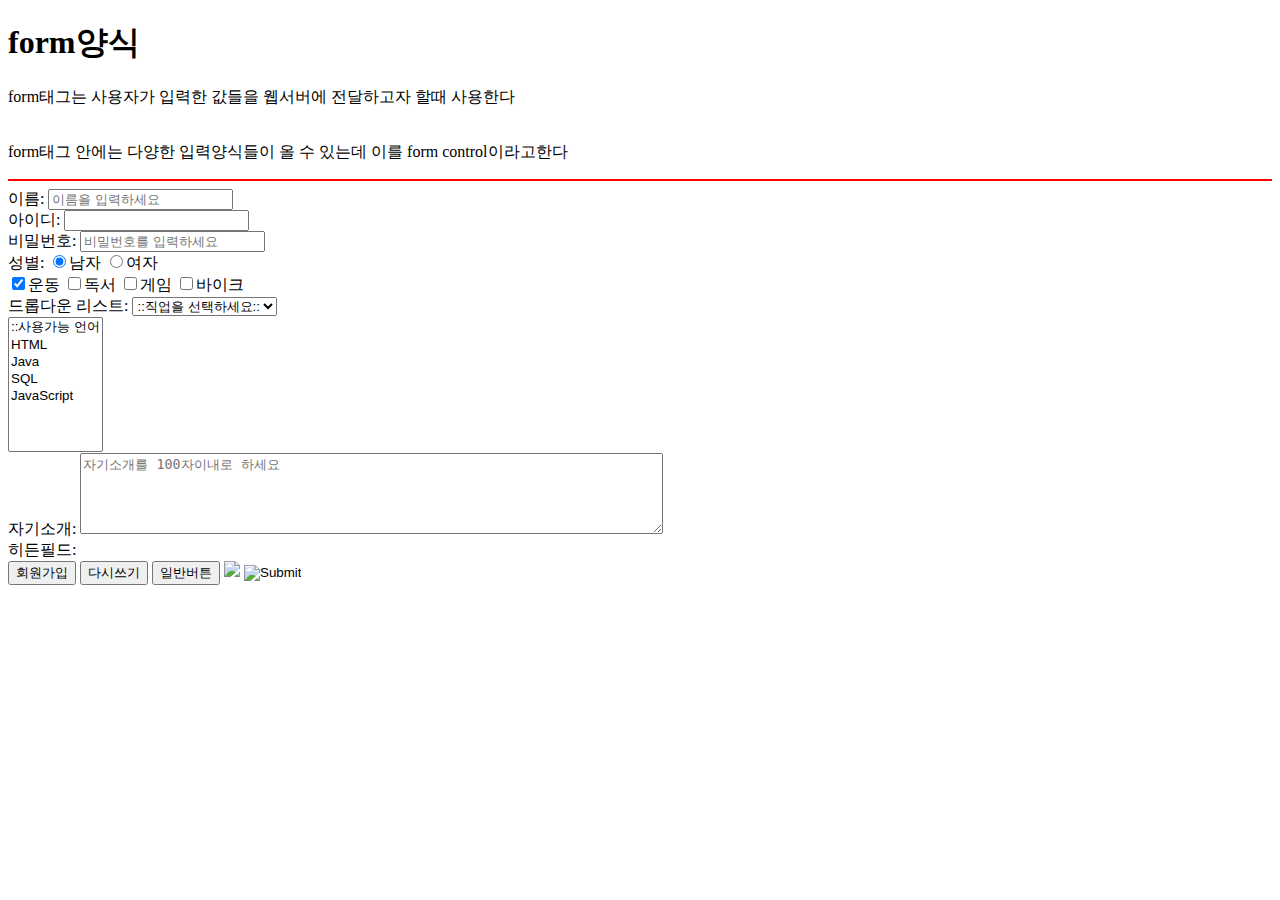
==== MyWeb/src/main/webapp/example/ex15form.html @ 00086145 "커밋1" ====
<!DOCTYPE html>
<html lang="en">
<head>
    <meta charset="UTF-8">
    <meta http-equiv="X-UA-Compatible" content="IE=edge">
    <meta name="viewport" content="width=device-width, initial-scale=1.0">
    <title>ex15form.html</title>
</head>
<body>
    <h1>form양식</h1>
    <p>form태그는 사용자가 입력한 값들을 웹서버에 전달하고자 할때 사용한다</p>
    <br>
    form태그 안에는 다양한 입력양식들이 올 수 있는데 이를 form control이라고한다
</p>
<hr color="red">
<!-- form태그의 속성
	1) name, id : 폼을 식별할 수 있는 이름
	2) action : 폼 양식을 처리해줄 서버 페이지를 기술한다.
	3) method : 데이터 전송방식을 기술한다. 주로 get아니면 post를 기술한다. put, delete,..
			get방식은 간단한 데이터 전송시 사용한다.=> 사용자가 입력한 값이 url부분에 노출됨 (요청라인포함)
			post방식은 대용량의 데이터 전송시 사용 => 데이터가 노출되지 않는다. (body라인포함)
    4) enctype : 인코딩 방식을 지정한다.
				파일 업로드시는 multipart/form-data를 지정해야 한다.
                application/x-www-form-urlencoded==>디폴트 (파일첨부시 파일명만 전송됨)

        http://localhost:8080/join.jsp?name=test&userid=aaa&pwd=1111&photo=&gender=Male
		&hobby=sports&hobby=movie

        http://127.0.0.1:5500/join?userid=sdfsdfs&pwd=123 =>GET방식의 요청일 때
        get방식 요청일 때는 입력 데이터를 query string으로 url부분에 포함시켜서 서버에 전송한다.
        ?userid=sdfsdfs&pwd=123 => Query String

        http://127.0.0.1:5500/join ===> POST 방식 요청일 때
	-->
<form name="frm" id="frm" action="join.jsp" method="get">
    이름: <input type="text" name="useName" placeholder="이름을 입력하세요"><br>
    아이디: <input type="text" name="userid"><br>
    비밀번호: <input type="password" name="userPwd" placeholder="비밀번호를 입력하세요"><br>
    성별: <input type="radio" name="gender"value="M" checked>남자
    <input type="radio" name="gender"value="F">여자
    <br>
    <!--단일선택 : radio버튼 name이 동일한경우 1개만 선택할수있다
        다중선택: checkbox버튼
    -->
    <input type="checkbox" name="hobby" value="sports" checked="checked">운동
    <input type="checkbox" name="hobby" value="Reading">독서
    <input type="checkbox" name="hobby" value="games">게임
    <input type="checkbox" name="hobby" value="bike">바이크
    <br>
    드롭다운 리스트:
    <!--
        select : 기본은 단일 선택
            - multiple 속성을 주면 다중 선택이 가능하다
            - size 속성 주면 펼친 형태가된다
    -->
    <select name="job">
        <option value="">::직업을 선택하세요::</option>
        <option value="Developer">개발자</option>
        <option value="Designer">디자이너</option>
        <option value="Teacher">교사</option>
    </select>
    <br>
    <select name="lang" multiple size="7">
        <option vlaue="">::사용가능 언어</option>
        <option vlaue="HTML">HTML</option>
        <option vlaue="Java">Java</option>
        <option vlaue="SQL">SQL</option>
        <option vlaue="JavaScript">JavaScript</option>

    </select>
    <br>
    자기소개:
    <textarea name="intro" rows="5" cols="70" placeholder="자기소개를 100자이내로 하세요"></textarea>

    <br>
    히든필드:
    <input type="hidden" name="secret" value="TopSecret">
    <br>
    <!-- submit버튼 : 서버로 데이터를 전송하는 버튼
         reset버튼 : 초기화기능
         button버튼 : 아무기능없음 => 자바와 함께 사용하여 기능을 부여-->
    <input type="submit" value="회원가입">
    <input type="reset" value="다시쓰기">
    <input type="button" value="일반버튼" onclick="alert('누구세요')">
    <!-- 이미지버튼은? -->
    <a onclick="alert('bye')"><img src="images/login.png"></a>

    <!-- input type="image" => submit 기능을 갖는다 -->
    <input type="image" src="images/login.png">

</form>
    
</body>
</html>
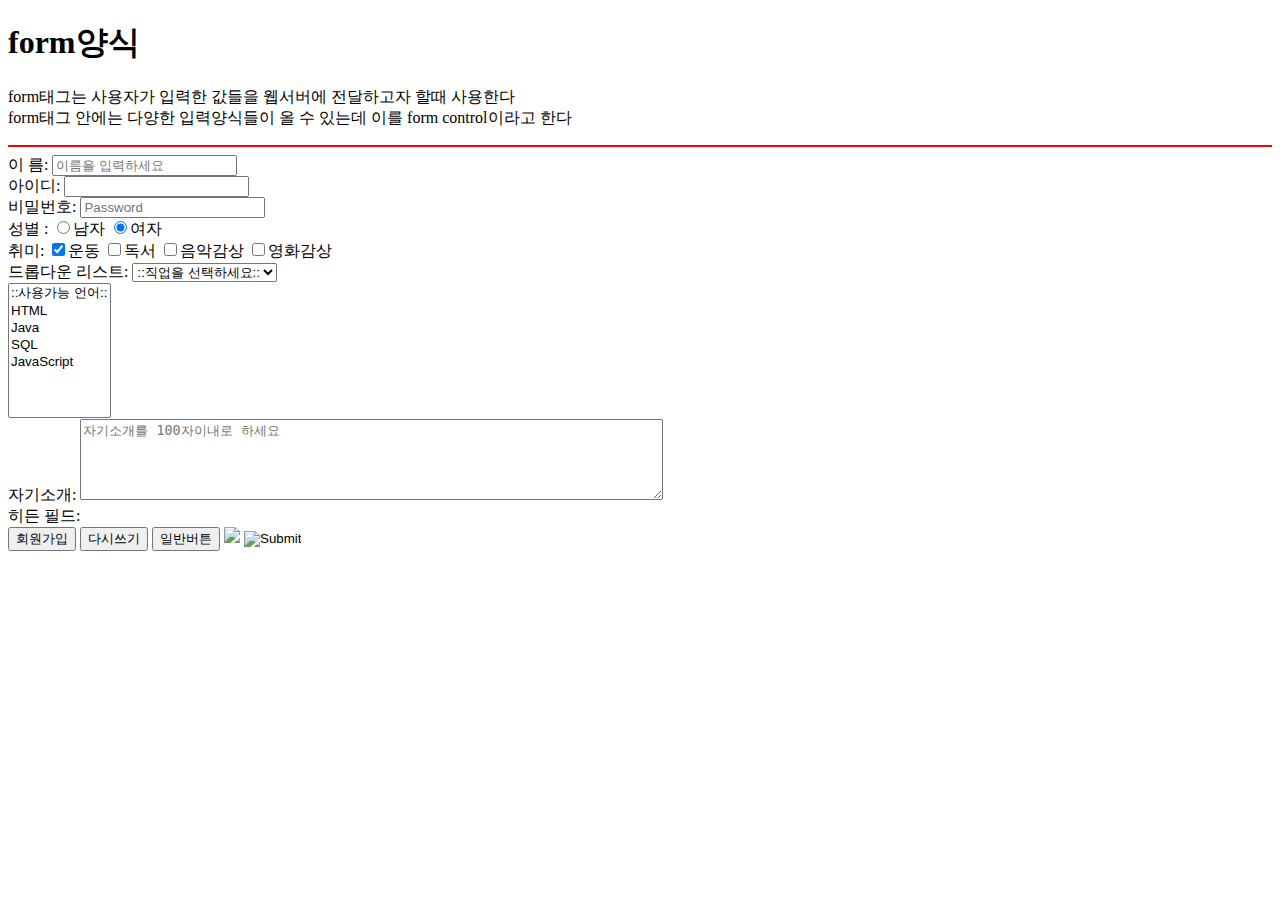
==== commit 614f1029: "안되서 다시복붙 커밋" ====
--- a/MyWeb/src/main/webapp/example/ex15form.html
+++ b/MyWeb/src/main/webapp/example/ex15form.html
@@ -4,21 +4,21 @@
     <meta charset="UTF-8">
     <meta http-equiv="X-UA-Compatible" content="IE=edge">
     <meta name="viewport" content="width=device-width, initial-scale=1.0">
-    <title>ex15form.html</title>
+    <title>Document</title>
 </head>
 <body>
     <h1>form양식</h1>
-    <p>form태그는 사용자가 입력한 값들을 웹서버에 전달하고자 할때 사용한다</p>
-    <br>
-    form태그 안에는 다양한 입력양식들이 올 수 있는데 이를 form control이라고한다
-</p>
-<hr color="red">
-<!-- form태그의 속성
+    <p>form태그는 사용자가 입력한 값들을 웹서버에 전달하고자 할때 사용한다
+        <br>
+        form태그 안에는 다양한 입력양식들이 올 수 있는데 이를 form control이라고 한다
+    </p>
+    <hr color="red">
+    <!-- form태그의 속성
 	1) name, id : 폼을 식별할 수 있는 이름
 	2) action : 폼 양식을 처리해줄 서버 페이지를 기술한다.
 	3) method : 데이터 전송방식을 기술한다. 주로 get아니면 post를 기술한다. put, delete,..
-			get방식은 간단한 데이터 전송시 사용한다.=> 사용자가 입력한 값이 url부분에 노출됨 (요청라인포함)
-			post방식은 대용량의 데이터 전송시 사용 => 데이터가 노출되지 않는다. (body라인포함)
+			get방식은 간단한 데이터 전송시 사용한다.=> 사용자가 입력한 값이 url부분에 노출됨
+			post방식은 대용량의 데이터 전송시 사용 => 데이터가 노출되지 않는다.
     4) enctype : 인코딩 방식을 지정한다.
 				파일 업로드시는 multipart/form-data를 지정해야 한다.
                 application/x-www-form-urlencoded==>디폴트 (파일첨부시 파일명만 전송됨)
@@ -32,63 +32,64 @@
 
         http://127.0.0.1:5500/join ===> POST 방식 요청일 때
 	-->
-<form name="frm" id="frm" action="join.jsp" method="get">
-    이름: <input type="text" name="useName" placeholder="이름을 입력하세요"><br>
-    아이디: <input type="text" name="userid"><br>
-    비밀번호: <input type="password" name="userPwd" placeholder="비밀번호를 입력하세요"><br>
-    성별: <input type="radio" name="gender"value="M" checked>남자
-    <input type="radio" name="gender"value="F">여자
-    <br>
-    <!--단일선택 : radio버튼 name이 동일한경우 1개만 선택할수있다
-        다중선택: checkbox버튼
-    -->
-    <input type="checkbox" name="hobby" value="sports" checked="checked">운동
-    <input type="checkbox" name="hobby" value="Reading">독서
-    <input type="checkbox" name="hobby" value="games">게임
-    <input type="checkbox" name="hobby" value="bike">바이크
-    <br>
-    드롭다운 리스트:
-    <!--
-        select : 기본은 단일 선택
-            - multiple 속성을 주면 다중 선택이 가능하다
-            - size 속성 주면 펼친 형태가된다
-    -->
-    <select name="job">
-        <option value="">::직업을 선택하세요::</option>
-        <option value="Developer">개발자</option>
-        <option value="Designer">디자이너</option>
-        <option value="Teacher">교사</option>
-    </select>
-    <br>
-    <select name="lang" multiple size="7">
-        <option vlaue="">::사용가능 언어</option>
-        <option vlaue="HTML">HTML</option>
-        <option vlaue="Java">Java</option>
-        <option vlaue="SQL">SQL</option>
-        <option vlaue="JavaScript">JavaScript</option>
+    <form name="frm" id="frm" action="join.jsp" method="get">
+        이 름: <input type="text" name="userName" placeholder="이름을 입력하세요"><br>
+        아이디: <input type="text" name="userid" ><br>
+        비밀번호: <input type="password" name="userPwd" placeholder="Password"><br>
+        성별 : <input type="radio" name="gender" value="M">남자
+        <input type="radio" name="gender" value="F" checked>여자
+        <br>
+        <!--단일선택: radio버튼  이때 동일한 name일 경우 그 중에 1개만 선택할 수 있다.
+            다중선택: checkbox버튼
+        -->
+        취미:
+        <input type="checkbox" name="hobby" value="Sports" checked="checked">운동
+        <input type="checkbox" name="hobby" value="Reading">독서
+        <input type="checkbox" name="hobby" value="Music">음악감상
+        <input type="checkbox" name="hobby" value="Movie">영화감상
+        <br>
+        <!-- 
+            select : 기본은 단일 선택
+                - multiple 속성을 주면 다중 선택이 가능하다
+                - size 속성 주면 펼친 형태가된다
+         -->
+        드롭다운 리스트:
+        <select name="job">
+            <option value="">::직업을 선택하세요::</option>
+            <option value="Developer">개발자</option>
+            <option value="Designer">디자이너</option>
+            <option value="Teacher">교사</option>
+        </select>
+        <br>
+        <select name="lang" multiple size="7">
+            <option value="">::사용가능 언어::</option>
+            <option value="HTML">HTML</option>
+            <option value="Java">Java</option>
+            <option value="SQL">SQL</option>
+            <option value="JavaScript">JavaScript</option>
+        </select>
+        <br>
+        자기소개:
+        <textarea name="intro" rows="5" cols="70"
+         placeholder="자기소개를 100자이내로 하세요"></textarea>
+        <br>
+        히든 필드:
+        <input type="hidden" name="secret" value="TopSecret">
+        <br>
+        <!-- submit버튼 : 서버로 데이터를 전송하는 버튼 
+             reset버튼 : 초기화 기능
+             button버튼 : 아무기능 없음=> javascript와 함께 사용하여 기능을 부여
+        -->
+        <input type="submit" value="회원가입">
+        <input type="reset" value="다시쓰기">
+        <input type="button" value="일반버튼" onclick="alert('안녕하세요?')"> 
+        <!-- 이미지버튼은? -->
+        <a onclick="alert('잘가세요~')"><img src="images/login.png"></a>
+        
+        <!-- input type ="image" => submit기능을 갖는다 -->
+        <input type="image" src="images/login.png">
 
-    </select>
-    <br>
-    자기소개:
-    <textarea name="intro" rows="5" cols="70" placeholder="자기소개를 100자이내로 하세요"></textarea>
-
-    <br>
-    히든필드:
-    <input type="hidden" name="secret" value="TopSecret">
-    <br>
-    <!-- submit버튼 : 서버로 데이터를 전송하는 버튼
-         reset버튼 : 초기화기능
-         button버튼 : 아무기능없음 => 자바와 함께 사용하여 기능을 부여-->
-    <input type="submit" value="회원가입">
-    <input type="reset" value="다시쓰기">
-    <input type="button" value="일반버튼" onclick="alert('누구세요')">
-    <!-- 이미지버튼은? -->
-    <a onclick="alert('bye')"><img src="images/login.png"></a>
-
-    <!-- input type="image" => submit 기능을 갖는다 -->
-    <input type="image" src="images/login.png">
-
-</form>
-    
+    </form>
 </body>
-</html>+</html>
+<!-- ex15form.html -->